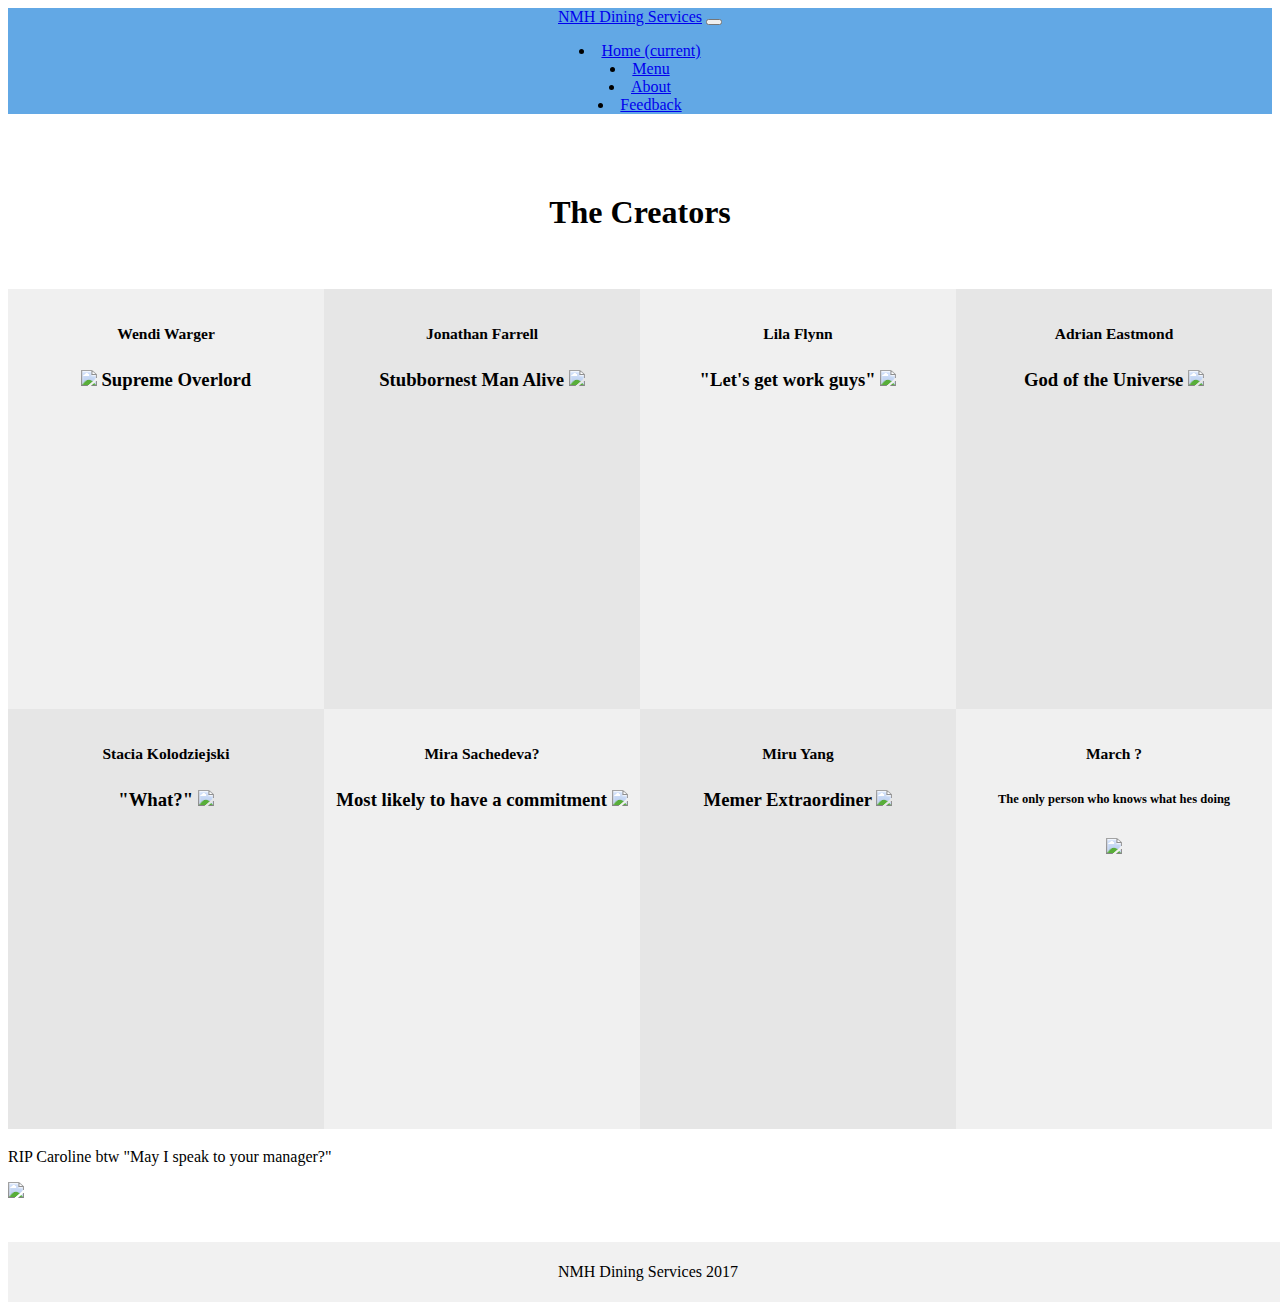
==== website_stuff/Godofuniverse.html @ abb55444 "Small edits" ====
<!DOCTYPE html>
<html lang="en">

<head>
  <script src="https://code.jquery.com/jquery-3.2.1.min.js"></script>
  <link rel="stylesheet" href="https://maxcdn.bootstrapcdn.com/bootstrap/4.0.0-beta/css/bootstrap.min.css" integrity="sha384-/Y6pD6FV/Vv2HJnA6t+vslU6fwYXjCFtcEpHbNJ0lyAFsXTsjBbfaDjzALeQsN6M" crossorigin="anonymous">
  <script src="https://code.jquery.com/jquery-3.2.1.slim.min.js" integrity="sha384-KJ3o2DKtIkvYIK3UENzmM7KCkRr/rE9/Qpg6aAZGJwFDMVNA/GpGFF93hXpG5KkN" crossorigin="anonymous"></script>
  <script src="https://cdnjs.cloudflare.com/ajax/libs/popper.js/1.11.0/umd/popper.min.js" integrity="sha384-b/U6ypiBEHpOf/4+1nzFpr53nxSS+GLCkfwBdFNTxtclqqenISfwAzpKaMNFNmj4" crossorigin="anonymous"></script>
  <script src="https://maxcdn.bootstrapcdn.com/bootstrap/4.0.0-beta/js/bootstrap.min.js" integrity="sha384-h0AbiXch4ZDo7tp9hKZ4TsHbi047NrKGLO3SEJAg45jXxnGIfYzk4Si90RDIqNm1" crossorigin="anonymous"></script>
  <link rel="stylesheet" href="css/custom.css" />
  <link rel="stylesheet" href="font-awesome/css/font-awesome.min.css">

  <meta charset="utf-8">
  <meta name="viewport" content="width=device-width, initial-scale=1, shrink-to-fit=no">
  <meta name="description" content="">
  <meta name="author" content="">

  <title>About NMH Dining</title>

  <!-- Bootstrap core CSS -->


</head>

  <body>

    <!-- Navigation -->
    <nav class="navbar navbar-expand-lg navbar-dark fixed-top">
      <div class="container">
        <a class="navbar-brand" href="index.html">NMH Dining Services</a>
        <button class="navbar-toggler" type="button" data-toggle="collapse" data-target="#navbarResponsive" aria-controls="navbarResponsive" aria-expanded="false" aria-label="Toggle navigation">
          <span class="navbar-toggler-icon"></span>
        </button>
        <div class="collapse navbar-collapse" id="navbarResponsive">
          <ul class="navbar-nav ml-auto">
            <li class="nav-item">
              <a class="nav-link" href="index.html">Home
                <span class="sr-only">(current)</span>
              </a>
            </li>
            <li class="nav-item">
              <a class="nav-link" href="menu.html">Menu</a>
            </li>
            <li class="nav-item">
              <a class="nav-link" href="about.html">About</a>
            </li>
            <li class="nav-item">
              <a class="nav-link" href="Feedback.html">Feedback</a>
            </li>
          </ul>
        </div>
      </div>
    </nav>

    <!-- Page Content -->
    <div class="container" style="margin-top:5rem">


  <h1>The Creators</h1>
  <p6> <br/></p6>
<!--  <h3> <br/> --> <h3>

            <html>
            <head>
            <style>
            * {
                box-sizing: border-box;
            }

            body {
                margin-bottom: 100px;
            }

            /* Create four equal columns that floats next to each other */
            .column {
                float: left;
                width:25%;
                padding: 10px;
                height: 420px; /* Should be removed. Only for demonstration */
            }

            /* Clear floats after the columns */
            .row:after {
                content: "";
                display: table;
                clear: both;
            }
            </style>
            </head>
            <body>

          <div class="row">
            <div class="column" style="background-color:#F0F0F0;">
              <h5>Wendi Warger</h5>

      <img class="row col mx-auto" src="images/Wendi-Warger.jpg" style="width:100%"> Supreme Overlord

            </div>
            <div class="column" style="background-color:#E6E6E6;">
              <h5>Jonathan Farrell</h5> Stubbornest Man Alive
              <small>
  <img class="row col mx-auto" src="images/JFarrell.jpg" style="width:100%">
        </small>
            </div>
            <div class="column" style="background-color:#F0F0F0;">
              <h5>Lila Flynn</h5> "Let's get work guys"
              <small>
  <img class="row col mx-auto" src="images/Lila.jpg" style="width:100%">
        </small>
            </div>
            <div class="column" style="background-color:#E6E6E6;">
              <h5>Adrian Eastmond</h5> God of the Universe
              <small>
      <img class="row col mx-auto" src="images/Adrian-Eastmond.png" style="width:100% height:50px"><br/>
        </small>
            </div>
            <div class="column" style="background-color:#E6E6E6;">
              <h5>Stacia Kolodziejski</h5> "What?"

      <img class="row col mx-auto" src="images/Stacia.jpg" style="width:100%">

            </div><div class="column" style="background-color:#F0F0F0;">
              <h5>Mira Sachedeva?</h5> Most likely to have a commitment

      <img class="row col mx-auto" src="images/Mira.PNG" style="width:100%">

            </div>
             <div class="column" style="background-color:#E6E6E6;">
                <h5>Miru Yang</h5>Memer Extraordiner

        <img class="row col mx-auto" src="images/Miru.jpg" style="width:100%">

              </div>
              <div class="column" style="background-color:#F0F0F0;">
                 <h5>March ? </h5> <h6> The only person who knows what hes doing </h6>

         <img class="row col mx-auto" src="images/March.jpg" style="width:100%">
               </div>
          </div>
          </div>

<p>RIP Caroline btw "May I speak to your manager?" </br></p>
<img class="row col mx-auto" src="images/Caroline.PNG" style="width:100%">

            <!-- /.row -->
        </div>
        <!-- /.container -->
    </section>

    <footer class="footer">
      <div class="container">
        <span class="text-muted">NMH Dining Services <i class="fa fa-copyright" aria-hidden="true"></i> 2017</span>
      </div>
    </footer>

  </body>

</html>
---- website_stuff/css/custom.css ----
/* CSS declarations go here */
html {
  min-height: 100%;
  position: relative;
}
body {
  /* Margin bottom by footer height */
  margin-bottom: 60px;
}
.footer {
  position: absolute;
  bottom: 0;
  width: 100%;
  /* Set the fixed height of the footer here */
  height: 60px;
  line-height: 60px; /* Vertically center the text there */
  background-color: #f1f1f1;
  list-style: none;
}

.btn-blue{
  background-color: #62A8E5;
  padding: 1rem;
  color: black;
  font-size: 1.3rem;
}

nav{
  background-color: #62A8E5;
}

#welcome{
  color: #fff;
  font-weight: 300;
  text-shadow:
  /* Text Outline */
  -1.5px -1.5px 0 #000,
  1.5px -1.5px 0 #000,
  -1.5px 1.5px 0 #000,
  1.5px 1.5px 0 #000;
}

.below-nav {
  margin-top: 5rem;
  text-align: center;
}

.fa-star, .fa-star-o, .fa-star-half-o {
    color: orange;
}

.about-text{
  margin: 0 auto;
}
.rules{
  font-family: "Arial";
	font-size: 12px;
}

#feedback-form{
  padding:5rem 0 5rem 0;
  display: block;
  margin: auto;
  height: 1000px;
}

ul{
  padding: 0;
  list-style-position: inside;
}

.container{
  text-align: center;
}

#index-header{
  width: 100%;
  height: 750px;
  background-image: url('../images/DHFallPic.jpg'); /* It might be worth getting the original image so the quality is higher (https://www.flickr.com/photos/nmhphotos/37815568041/in/album-72157687562625500/) */
  background-attachment: fixed;
  padding : 16rem 0 8rem 0;
}

#menulist-header{
  width: 100%;
  background-image: url('../images/salad.png');

  background-attachment: fixed;
  padding : 4rem 0 2rem 0;
}

.item{
  list-style: none;
}

.item a{
  color: #101010;
}

.Hour-Title{
  font-family: "Helvetica";
	font-size: 24px;
  font-weight: bold;
}

#feedback{
  background: url('../images/NMH_Dining_Hall.png');
}

.feedback-head-text{
  padding : 10rem 0 10rem 0;
  text-shadow: -1px 0 black, 0 1px black, 1px 0 black, 0 -1px black;
}

.cbo_nn_NutritionLabelDiv {
	padding: 2px;
}
#nutritionGrid {
	margin: 0px;
}
.cbo_nn_NutritionLabelTable {
	background-color: #FFFFFF;
	border: 2px solid black;
	color: #000000;
	font: 1em Arial, Helvetica, sans-serif;
	margin: 1px !important;
	moz-box-shadow: rgba(0, 0, 0, 0.3) 2px 3px 2px !important;
	padding: 1px !important;
	webkit-box-shadow: rgba(0, 0, 0, 0.3) 2px 3px 2px !important;
	width: 250px !important;
}
.cbo_nn_NutritionLabelTable td {
	margin: 1px !important;
	padding: 1px !important;
}
.cbo_nn_LabelHeader {
	color: #000000;
	font-family: Arial, Helvetica, sans-serif;
	font-size: 12px;
	font-weight: bold;
	padding: 0px;
	width: 100%;
}
.cbo_nn_LabelSubHeader {
	color: #000000;
	font-family: "Arial";
	font-size: 12px;
	font-weight: bold;
	padding: 0px;
	width: 100%;
}
.cbo_nn_LabelBorderedSubHeader {
	border-bottom: 1px #000000 solid;
}
.cbo_nn_LabelLabel {
	color: #000000;
	font-family: "Arial";
	font-weight: bold;
	padding: 0px;
}
.cbo_nn_LabelBottomBorderLabel {
	border-bottom: 9px #000000 solid;
	color: #000000;
	font-family: "Arial";
	font-weight: bold;
	padding: 0px;
}
.cbo_nn_LabelDetail {
	color: #000000;
	font-family: "Arial";
	padding: 0px;
}
.cbo_nn_LabelLeftPaddedDetail {
	color: #000000;
	font-family: "Arial";
	padding-left: 8px;
}
.cbo_nn_LabelPrimaryDetail {
	color: #000000;
	font-family: "Arial";
	padding-left: 8px;
	text-align: right;
	width: 30%;
}
.cbo_nn_LabelPrimaryDetailPercent {
	color: #000000;
	font-family: "Arial";
	padding-left: 8px;
	text-align: right;
	width: 30%;
}
.cbo_nn_LabelDetailPadded {
	color: #000000;
	font-family: "Arial";
	padding-left: 10px;
}
.cbo_nn_LabelSecondaryTable {
	border-bottom: 1px #cccccc solid;
	border-top: 1px #cccccc solid;
}
.cbo_nn_SecondaryNutrient {
	color: #000000;
	font-family: "Arial";
	padding: 0px;
	width: 48%;
}
.cbo_nn_SecondaryNutrientSpacer {
	text-align: center;
	vertical-align: middle;
	width: 4%;
}
.cbo_nn_NutritionGridContainerDiv {
	left: 20px;
	position: absolute;
	top: 20px;
	z-index: 20000;
}
.cbo_nn_NutritionGridInternalDiv {
	background-color: #FFFFFF;
	border: 2px solid black;
	color: #000000;
	font-family: Arial, Helvetica, sans-serif;
	font-size: small;
	position: relative;
}
.cbo_nn_NutritionGridInternalDiv {
	margin: 5px;
}
.cbo_nn_NutritionGrid {
	margin: 0px;
}
.cbo_nn_NutritionGridHeaderData {
	border: 1px solid #333;
	color: #fff;
	background-color: #696969;
}
.cbo_nn_NutritionGridHeaderPercent {
	border: 1px solid #333;
	color: #fff;
	background-color: #696969;
}
.cbo_nn_NutritionGridItemName {
	background-color: #eee;
	border: 1px solid #c0c0c0;
	width: 250px;
	word-wrap: break-word;
}
.cbo_nn_NutritionGridData {
	border: 1px solid #c0c0c0;
}
.cbo_nn_NutritionGridPercent {
	border: 1px solid #c0c0c0;
}
.cbo_nn_NutritionGridSummary {
	background-color: #f7f2ee;
	border: 1px solid #c0c0c0;
	text-align: left;
}
.cbo_nn_NutritionGridScheduleHeader {
	background-color: #ccddff;
	border: 1px solid #c0c0c0;
	text-align: left;
}
.cbo_nn_NutritionGridScheduleSummary {
	background-color: #f7f2ee;
	border: 1px solid #c0c0c0;
	text-align: left;
}
.cbo_nn_sideUnitPanelDiv {
    margin-bottom: 10px;
}
.cbo_nn_sideUnitInnerDiv {
    padding: 0px 10px 10px 10px;
    background-color: #E4F1FF;
}
.cbo_nn_sideUnitTable {
}
.cbo_nn_sideUnitCell {
	padding-left: 15px;
}
.cbo_nn_sideUnitPrimaryRow {
}
.cbo_nn_sideUnitAlternateRow {
}
.cbo_nn_sideUnitHeader {
    font-size: normal;
    font-weight:bold;
    color:#1a6eca;
    text-align:left;
    padding: 10px 10px 0px 10px;
    background-color: #E4F1FF;
}
.cbo_nn_PanelErrorDiv {
	padding: 10px;
}
.cbo_nn_mobileItemName {
}
.cbo_nn_mobileShowNutrition {
}
.cbo_nn_closeButton {
	float: right;
	height: 32px;
	width: 60px;
	margin: 0px;
	padding: 1px;
	border: none;
	background: none !important;
}.cbo_nn_unitTreeParent{}
.cbo_nn_unitTreeParentNoChild{}
.cbo_nn_LabelLeftPaddedDetailIncomplete
{
  color: #990000;
}
.cbo_nn_LabelPrimaryDetailIncomplete
{
  color: #990000;
}
.cbo_nn_LabelPrimaryDetailPercentIncomplete
{
  color: #990000;
}
.cbo_nn_SecondaryNutrientIncomplete
{
  color: #990000;
}
.cbo_nn_NutritionGridDataIncomplete
{
  border: 1px solid #c0c0c0;
  color: #990000;
}
.cbo_nn_NutritionGridPercentIncomplete
{
  border: 1px solid #c0c0c0;
  color: #990000;
}
.cbo_nn_LabelDetailIncomplete
{
  color: #990000;
}
.cbo_nn_SecondaryNutrientLabel
{
}
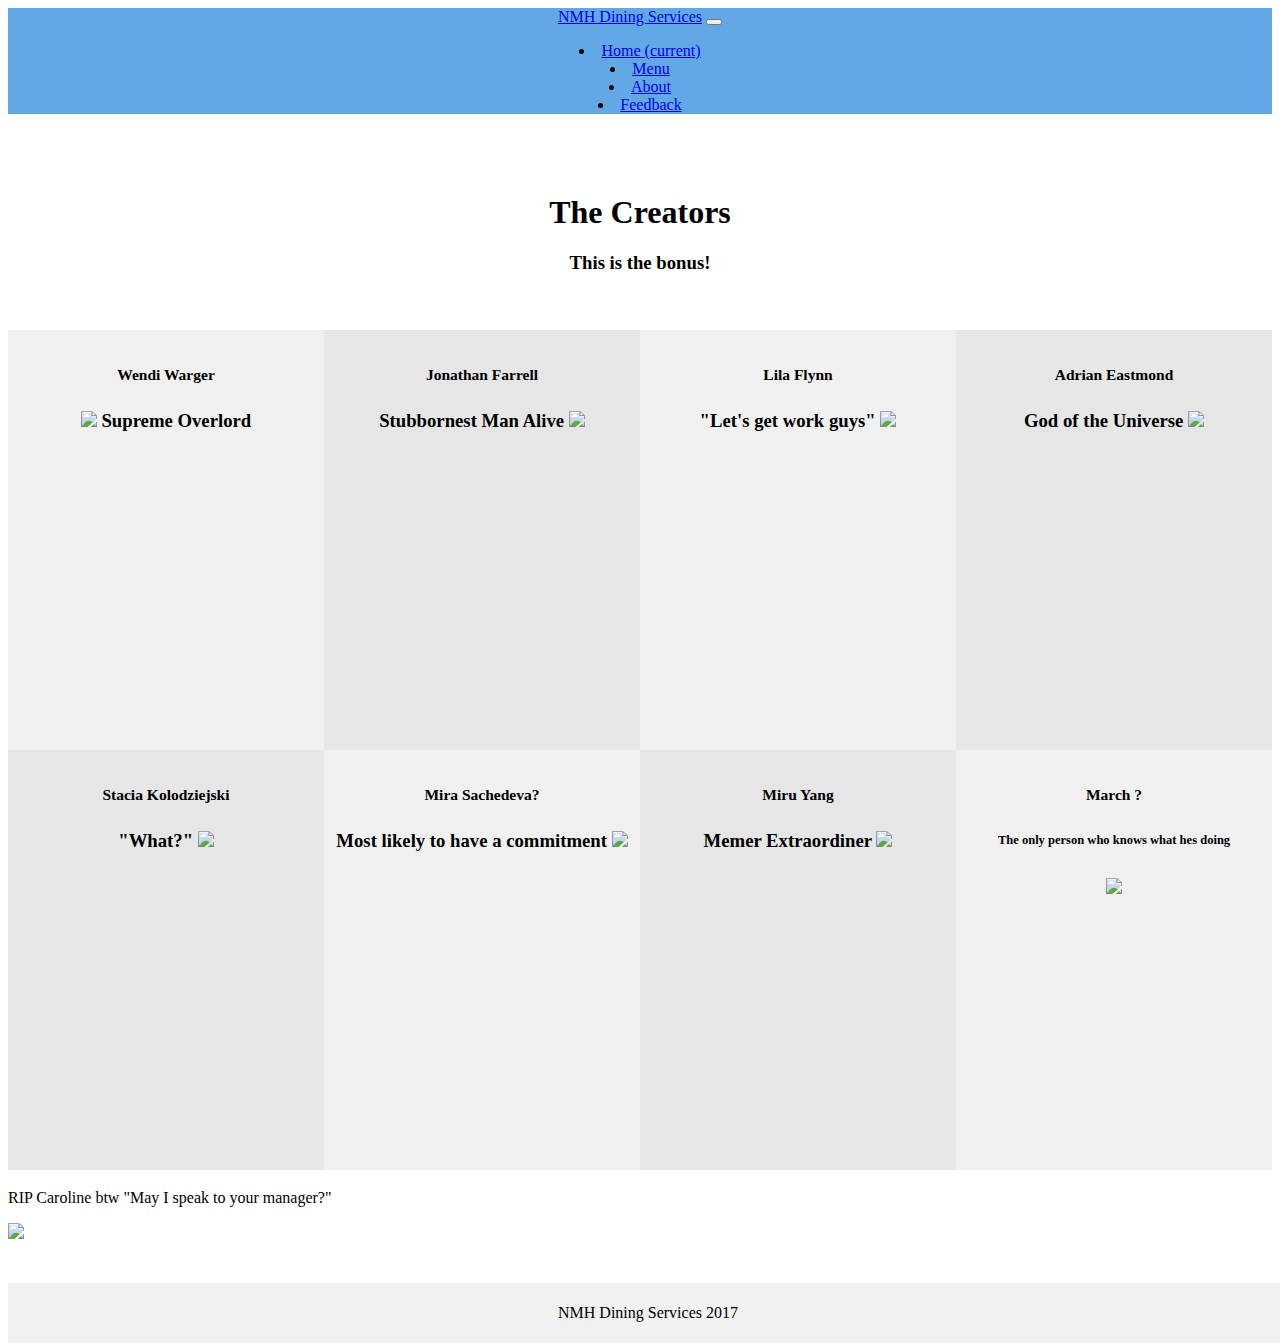
==== commit 5275c097: "CLA" ====
--- a/website_stuff/Godofuniverse.html
+++ b/website_stuff/Godofuniverse.html
@@ -59,6 +59,7 @@
 
 
   <h1>The Creators</h1>
+  <h3>This is the bonus!</h3>
   <p6> <br/></p6>
 <!--  <h3> <br/> --> <h3>
 
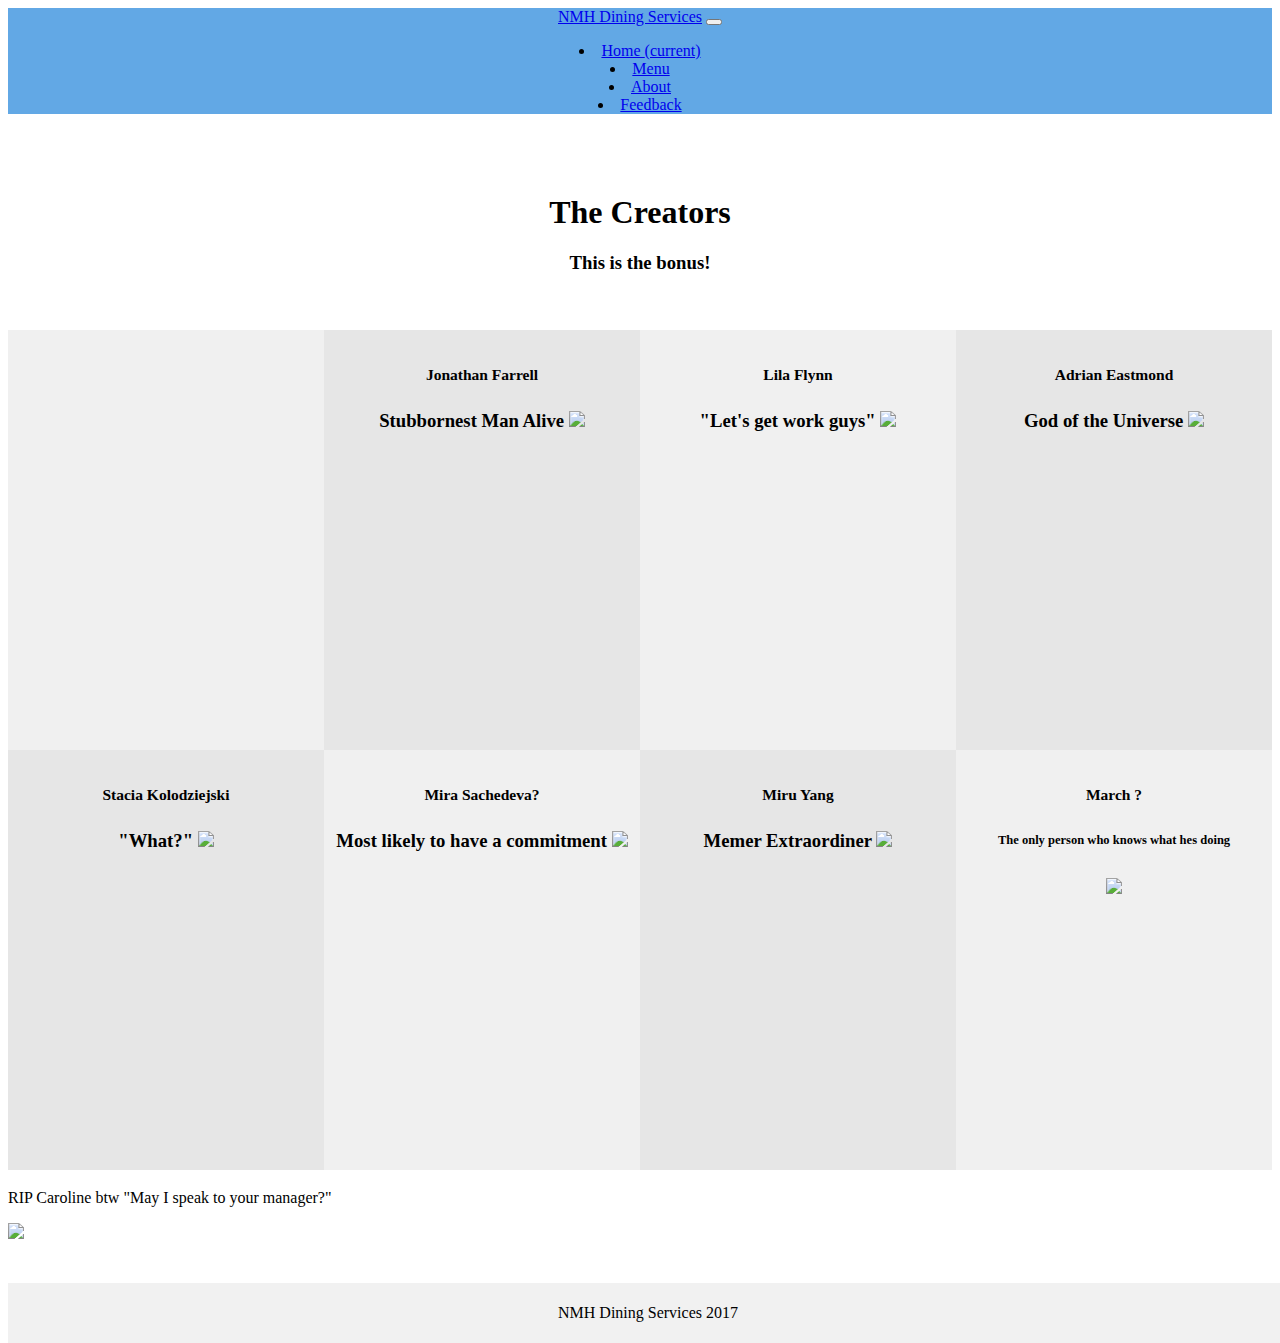
==== commit b8b382dd: "Remove Wendi from Creators Page" ====
--- a/website_stuff/Godofuniverse.html
+++ b/website_stuff/Godofuniverse.html
@@ -94,9 +94,9 @@
 
           <div class="row">
             <div class="column" style="background-color:#F0F0F0;">
-              <h5>Wendi Warger</h5>
+            <!--  <h5>Wendi Warger</h5> -->
 
-      <img class="row col mx-auto" src="images/Wendi-Warger.jpg" style="width:100%"> Supreme Overlord
+    <!--  <img class="row col mx-auto"  src="images/Wendi-Warger.jpg" style="width:100%"> Supreme Overlord -->
 
             </div>
             <div class="column" style="background-color:#E6E6E6;">
